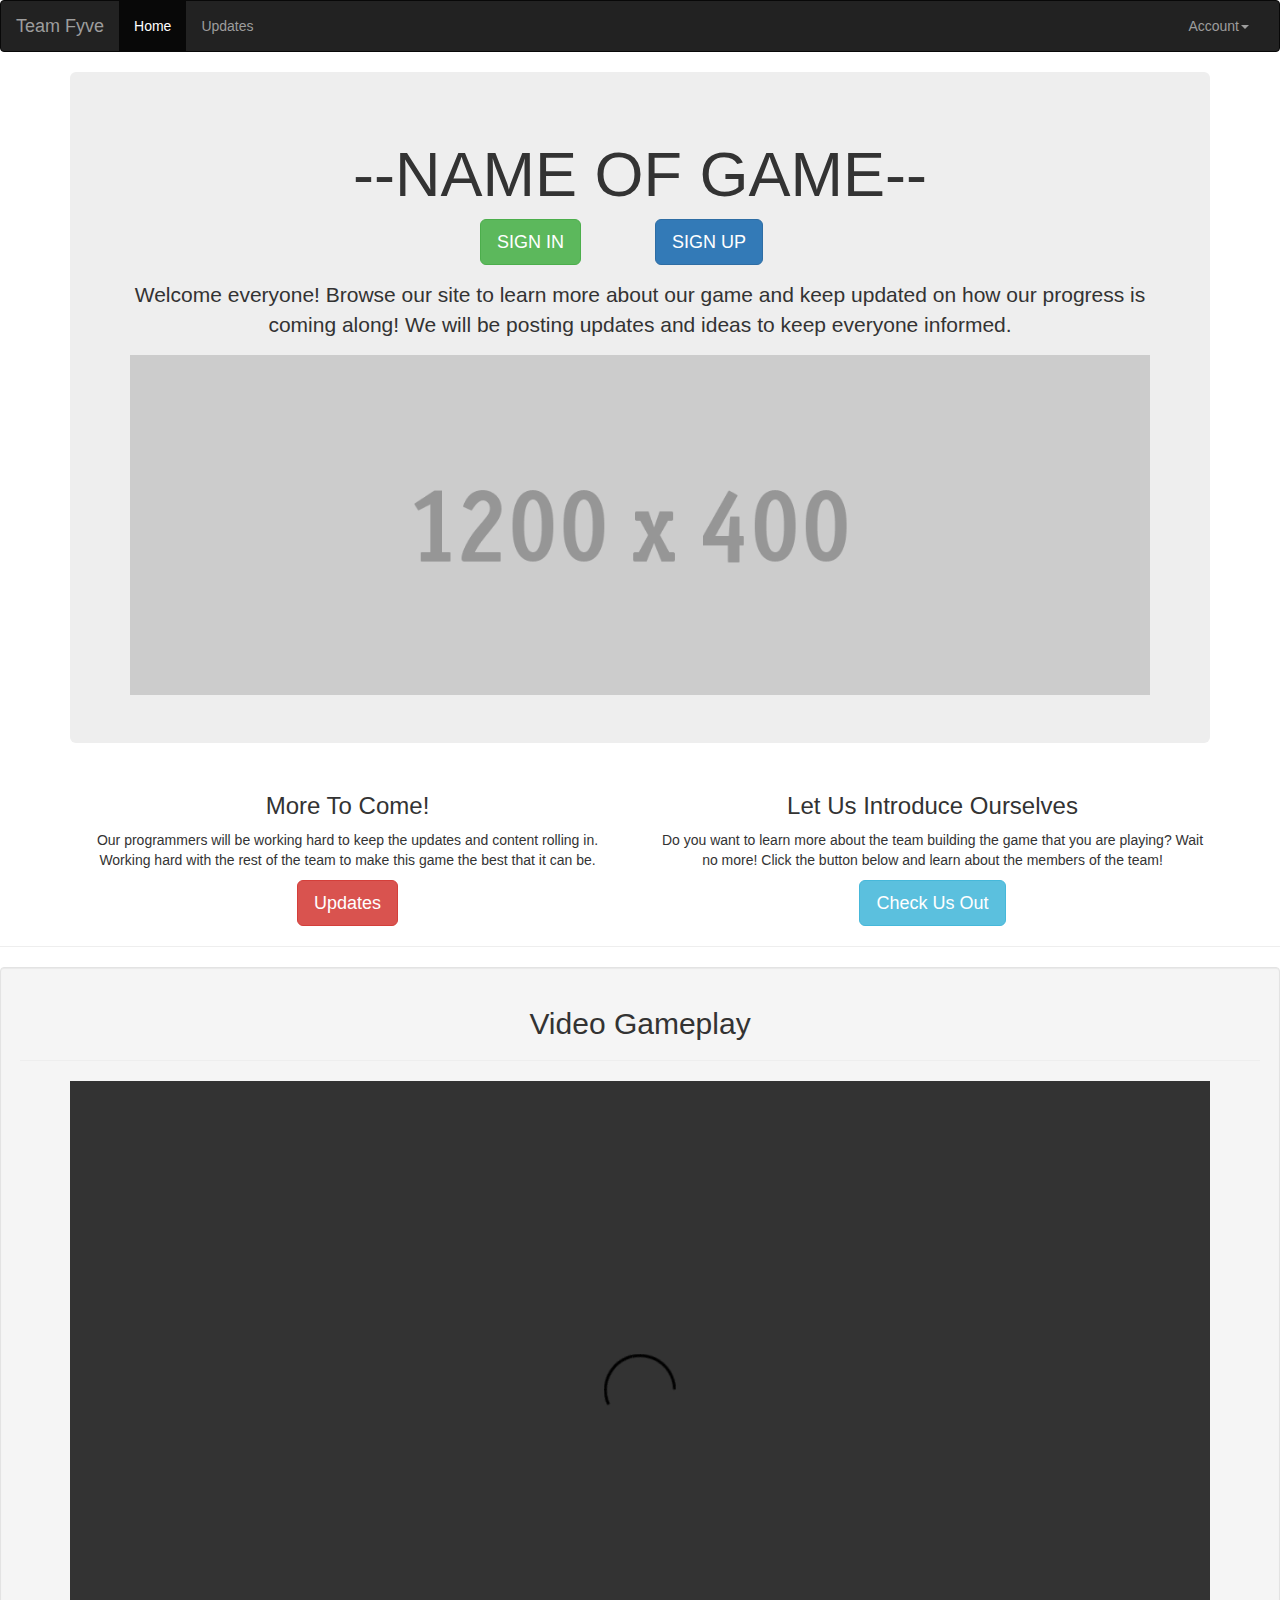
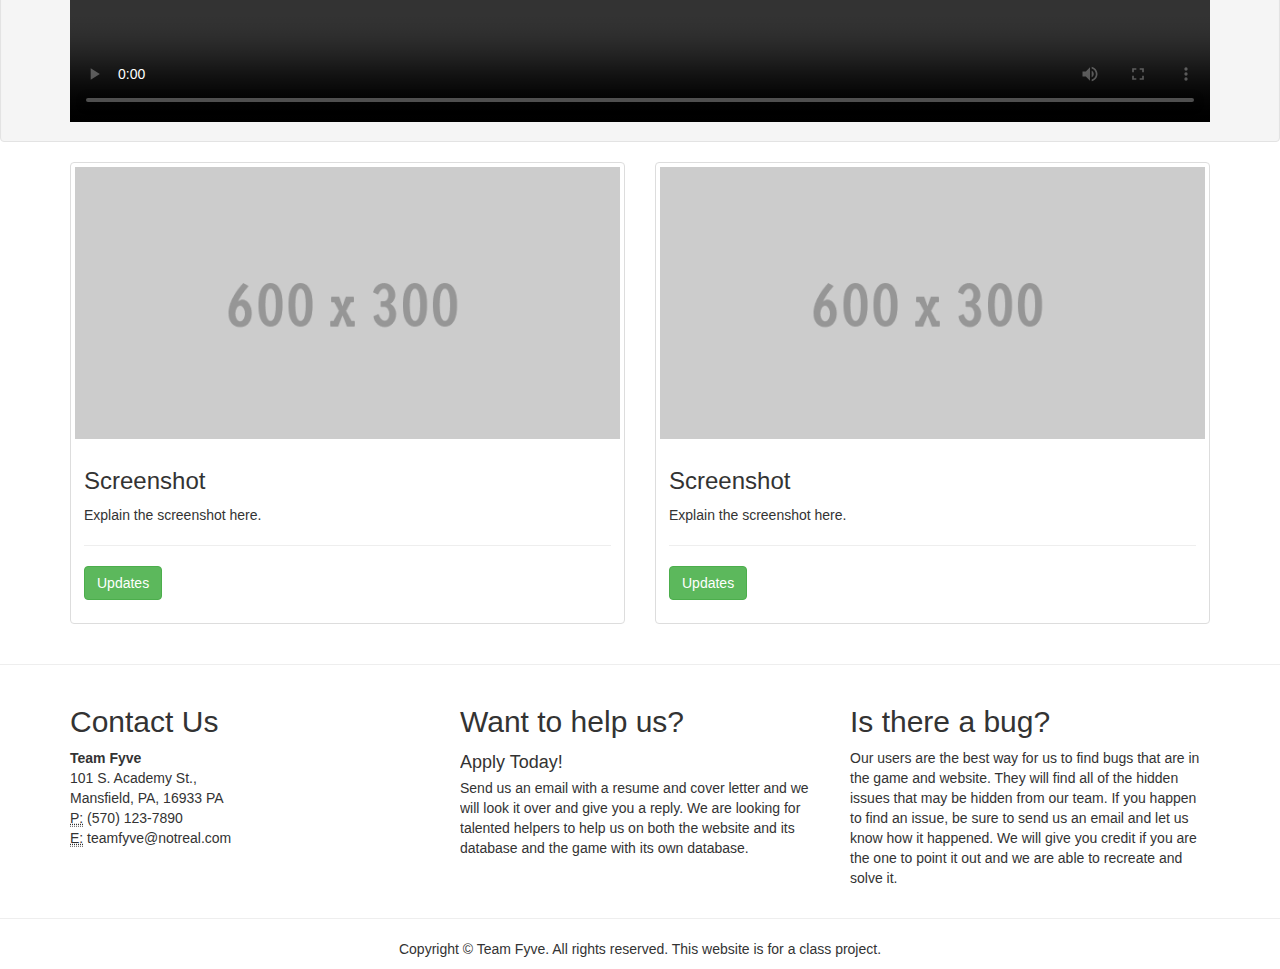
==== Index.html @ 1bca458b "Combined Website and Database" ====
<!DOCTYPE html>
<html lang="en">
<head>
<meta charset="utf-8">
<meta http-equiv="X-UA-Compatible" content="IE=edge">
<meta name="viewport" content="width=device-width, initial-scale=1">
<title>--GAME NAME HERE--</title>

<!-- Bootstrap -->
<link rel="stylesheet" href="css/bootstrap.css">

<!-- HTML5 shim and Respond.js for IE8 support of HTML5 elements and media queries -->
<!-- WARNING: Respond.js doesn't work if you view the page via file:// -->
<!--[if lt IE 9]>
      <script src="https://oss.maxcdn.com/html5shiv/3.7.2/html5shiv.min.js"></script>
      <script src="https://oss.maxcdn.com/respond/1.4.2/respond.min.js"></script>
    <![endif]-->
</head>
<body>
<nav class="navbar navbar-default navbar-inverse">
  <div class="container-fluid"> 
    <!-- Brand and toggle get grouped for better mobile display -->
    <div class="navbar-header">
      <button type="button" class="navbar-toggle collapsed" data-toggle="collapse" data-target="#bs-example-navbar-collapse-1"> <span class="sr-only">Toggle navigation</span> <span class="icon-bar"></span> <span class="icon-bar"></span> <span class="icon-bar"></span> </button>
      <a class="navbar-brand" href="About_Us.html" target="_blank">Team Fyve</a></div>
    
    <!-- Collect the nav links, forms, and other content for toggling -->
    <div class="collapse navbar-collapse" id="bs-example-navbar-collapse-1">
      <ul class="nav navbar-nav">
        <li class="active"><a href="Index.html">Home<span class="sr-only">(current)</span></a> </li>
        <li><a href="Updates.html">Updates<span class="sr-only">(current)</span></a> </li>
      </ul>
      <ul class="nav navbar-nav">
      </ul>
      <ul class="nav navbar-nav navbar-right">
         <li class="dropdown"><a href="#" data-toggle="dropdown" class="dropdown-toggle">Account<b class="caret"></b></a>
          <ul class="dropdown-menu">
            <li><a href="Sign_In.html">Sign In</a></li>
            <li><a href="Profile.html">Profile</a></li>
            <li class="divider"></li>
            <li><a href="Sign_Up.html">Sign Up</a></li>
          </ul>
        </li>
      </ul>
    </div>
    <!-- /.navbar-collapse --> 
  </div>
  <!-- /.container-fluid --> 
</nav>
<div class="container">
  <div class="row">
    <div class="col-lg-12">
      <div class="jumbotron">
        <h1 class="text-center">--NAME OF GAME--</h1>
        <div class="row">
          <div class="col-lg-2 col-lg-offset-4 col-md-offset-4 col-md-2 col-sm-offset-3 col-sm-3 col-xs-offset-3 col-xs-3">
            <p><a class="btn btn-success btn-lg" href="#" role="button">SIGN IN</a></p>
          </div>
          <div class="col-lg-2 col-md-6 col-sm-6">
            <p><a class="btn btn-primary btn-lg" href="#" role="button">SIGN UP</a></p>
          </div>
        </div>
        <p class="text-center">Welcome everyone! Browse our site to learn more about our game and keep updated on how our progress is coming along! We will be posting updates and ideas to keep everyone informed.</p>
        <img src="img/1200X400.gif" alt="" class="img-responsive"> </div>
    </div>
  </div>
</div>
<div class="container">
  <div class="row">
    <div class="text-center col-sm-6">
      <h3>More To Come!</h3>
      <p>Our programmers will be working hard to keep the updates and content rolling in. Working hard with the rest of the team to make this game the best that it can be.</p>
<a class="btn btn-danger btn-lg" href="Updates.html" role="button">Updates</a></div>
    <div class="text-center col-sm-6">
      <h3>Let Us Introduce Ourselves</h3>
      <p>Do you want to learn more about the team building the game that you are playing? Wait no more! Click the button below and learn about the members of the team!</p>
      <a class="btn btn-info btn-lg" href="About_Us.html" role="button">Check Us Out</a></div>
  </div>
</div>
<hr>
<section class="well">
<h2 class="text-center">Video Gameplay</h2>
<hr>
  <div class="container">
    <div class="row">
      <div class="col-lg-12">
        <div class="embed-responsive embed-responsive-16by9">
			<video width="320" height="240" controls>
				<source src="img/GameMovieEdited.mp4" type="video/mp4">
				Your browser does not support the video tag.
			</video>
        </div>
      </div>
    </div>
  </div>
</section>
<div class="container">
  <div class="row">
    <div class="col-sm-6">
      <div class="thumbnail"> <img src="img/600X300.gif" alt="Thumbnail Image 1" class="img-responsive">
        <div class="caption">
          <h3>Screenshot</h3>
          <p>Explain the screenshot here.</p>
          <hr>
          <p><a href="Updates.html" class="btn btn-success" role="button">Updates</a></p>
        </div>
      </div>
    </div>
    <div class="col-sm-6">
      <div class="thumbnail"> <img src="img/600X300.gif" alt="Thumbnail Image 1" class="img-responsive">
        <div class="caption">
          <h3>Screenshot</h3>
          <p>Explain the screenshot here.</p>
          <hr>
          <p><a href="Updates.html" class="btn btn-success" role="button">Updates</a></p>
        </div>
      </div>
    </div>
  </div>
</div>

<hr>
<div class="container">
  <div class="row">
<div class="col-lg-4 col-md-6 col-sm-6">
      <h2>Contact Us</h2>
      <address>
      <strong>Team Fyve</strong><br>
      101 S. Academy St.,<br>
      Mansfield, PA, 16933 PA<br>
      <abbr title="Phone">P:</abbr> (570) 123-7890<br>
      <abbr title="E-mail">E:</abbr> teamfyve@notreal.com
      </address>
    </div>
    <div class="col-lg-4 col-md-6 col-sm-6">
      <h2>Want to help us?</h2>
      <div class="media">
        <div class="media-body">
          <h4 class="media-heading">Apply Today!</h4>
          Send us an email with a resume and cover letter and we will look it over and give you a reply. We are looking for talented helpers to help us on both the website and its database and the game with its own database. </div>
      </div>
    </div>
    <div class="col-lg-4 col-sm-12">
      <h2>Is there a bug?</h2>
      <p>Our users are the best way for us to find bugs that are in the game and website. They will find all of the hidden issues that may be hidden from our team. If you happen to find an issue, be sure to send us an email and let us know how it happened. We will give you credit if you are the one to point it out and we are able to recreate and solve it.</p>
    </div>
  </div>
</div>
  <hr>
<footer class="text-center">
  <div class="container">
    <div class="row">
      <div class="col-xs-12">
        <p>Copyright © Team Fyve. All rights reserved. This website is for a class project.</p>
      </div>
    </div>
  </div>
</footer>
<!-- jQuery (necessary for Bootstrap's JavaScript plugins) --> 
<script src="js/jquery-1.11.2.min.js"></script> 
<!-- Include all compiled plugins (below), or include individual files as needed --> 
<script src="js/bootstrap.min.js"></script>
</body>
</html>
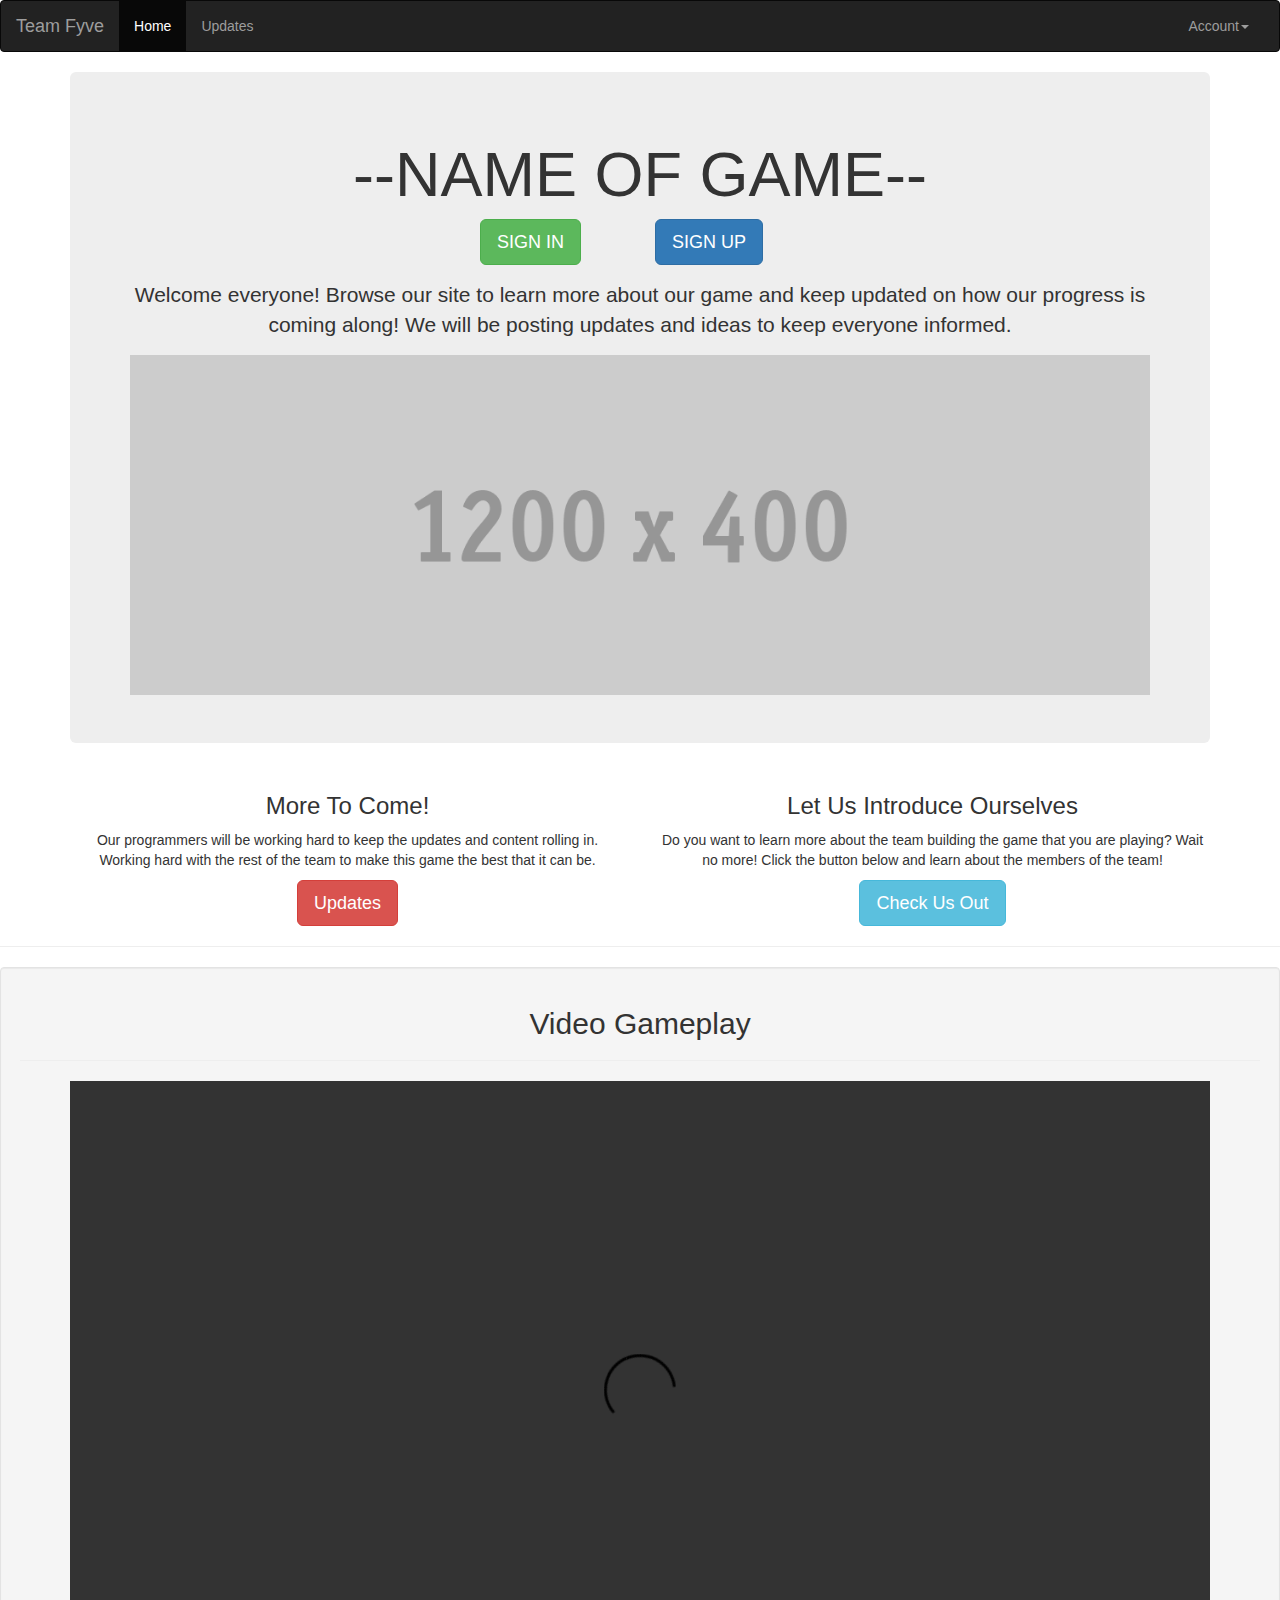
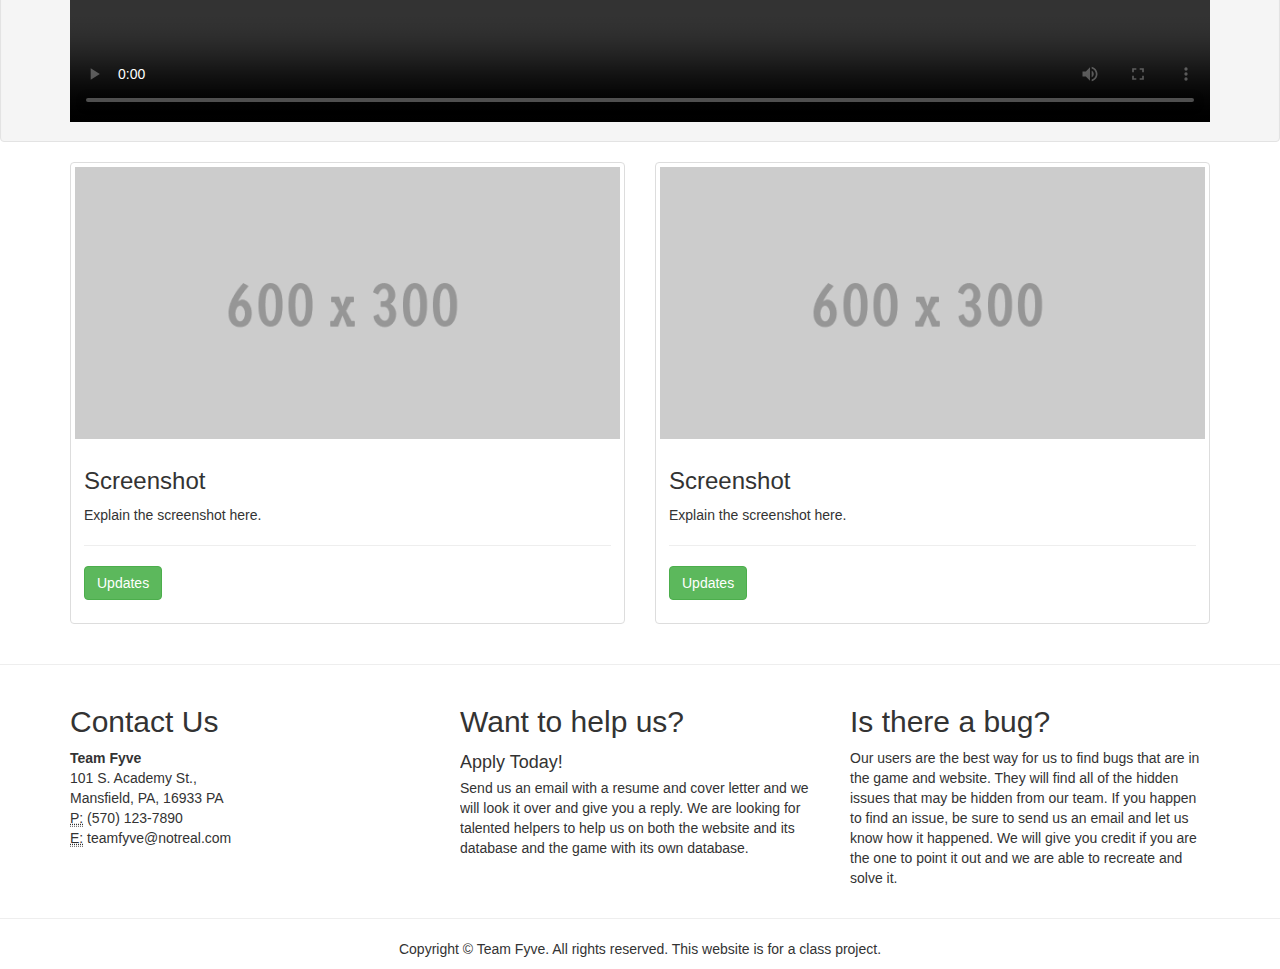
==== commit 9e1c25ea: "database setup/progress" ====
--- a/Index.html
+++ b/Index.html
@@ -35,10 +35,10 @@
       <ul class="nav navbar-nav navbar-right">
          <li class="dropdown"><a href="#" data-toggle="dropdown" class="dropdown-toggle">Account<b class="caret"></b></a>
           <ul class="dropdown-menu">
-            <li><a href="Sign_In.html">Sign In</a></li>
-            <li><a href="Profile.html">Profile</a></li>
+            <li><a href="Sign_In.jsp">Sign In</a></li>
+            <li><a href="Profile.jsp">Profile</a></li>
             <li class="divider"></li>
-            <li><a href="Sign_Up.html">Sign Up</a></li>
+            <li><a href="Sign_Up.jsp">Sign Up</a></li>
           </ul>
         </li>
       </ul>
